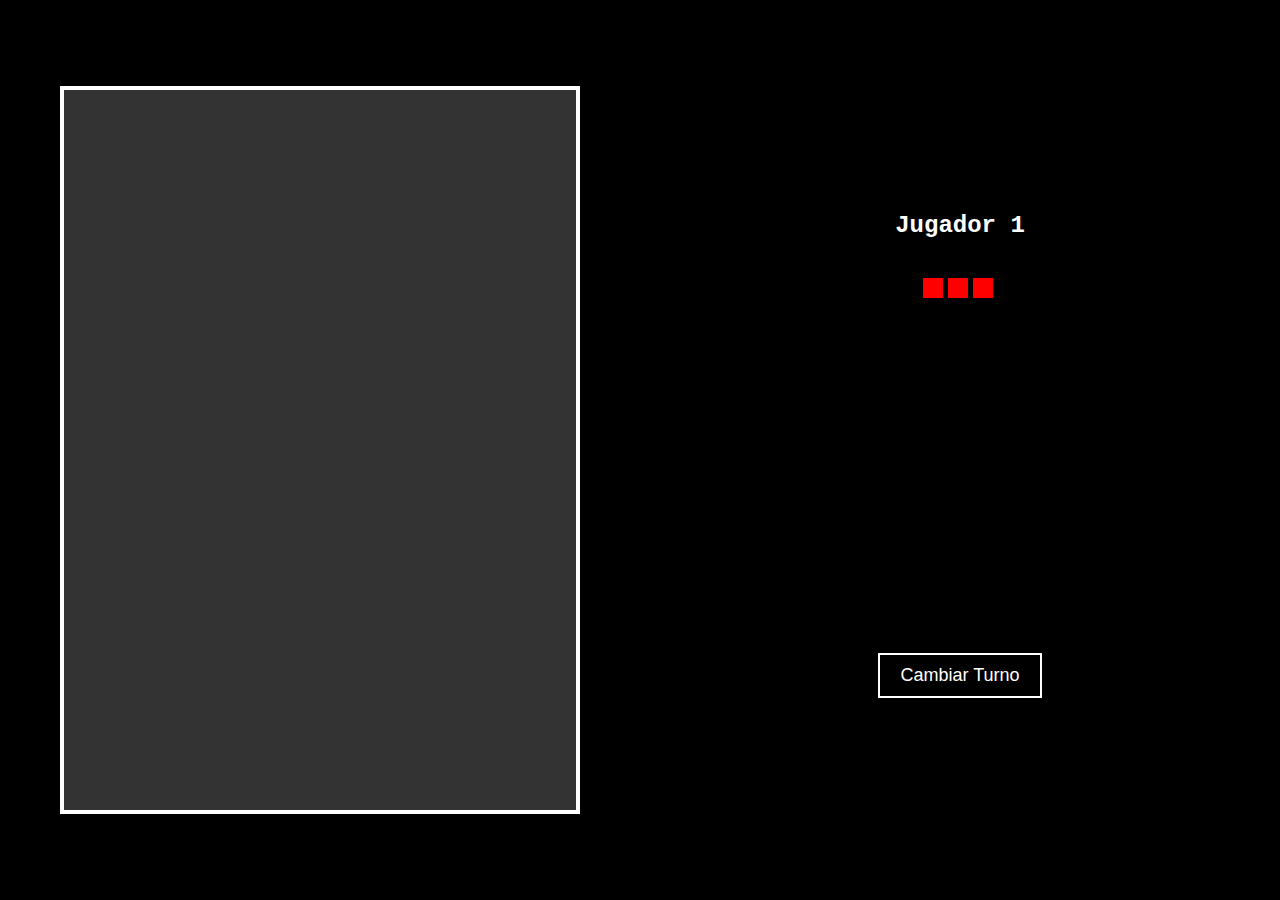
==== game.html @ e626b5e5 "add: Pantalla del Juego" ====
<!DOCTYPE html>
<html lang="es">
<head>
    <meta charset="UTF-8">
    <meta name="viewport" content="width=device-width, initial-scale=1.0">
    <title>Ruleta Rusa</title>
    <link rel="stylesheet" href="styles.css">
</head>
<body>
    <!-- Contenedor principal -->
    <div class="main-container">
        <!-- Contenedor de la tabla -->
        <div class="left-container">
            <!-- Tablero del juego -->
            <div class="table-container">
                <div class="table"></div>
            </div>
        </div>

        <!-- Contenedor de información del jugador y botón de cambio de turno -->
        <div class="right-container">
            <!-- Contenedor de información del jugador -->
            <div class="top-right">
                <div class="player-info">
                    <h2>Jugador 1</h2>
                    <div class="hearts">
                        <!-- Iconos de corazón para representar las vidas del jugador -->
                        <span class="heart"></span>
                        <span class="heart"></span>
                        <span class="heart"></span>
                    </div>
                </div>
            </div>
            
            <!-- Contenedor del botón de cambio de turno -->
            <div class="bottom-right">
                <div class="turn-button-container">
                    <button id="turnButton">Cambiar Turno</button>
                </div>
            </div>
        </div>
    </div>

    <script src="script.js"></script>
</body>
</html>
---- styles.css ----
body {
    background-color: black;
    color: white;
    font-family: 'Courier New', Courier, monospace;
    text-align: center;
    margin: 0;
    padding: 0;
}

.main-container {
    display: flex;
    height: 100vh;
}

.left-container {
    flex: 1;
    background-color: black; /* Color para el container izquierdo */
}

.right-container {
    flex: 1;
    display: flex;
    flex-direction: column;
}

.top-right {
    flex: 1;
    background-color: black; /* Color para el container superior derecho */
}

.bottom-right {
    flex: 1;
    background-color: black; /* Color para el container inferior derecho */
}

.table-container {
    display: flex;
    justify-content: center;
    align-items: center;
    height: 100%;
}

.table-container .table {
    width: 80%;
    height: 80%;
    background-color: #333;
    border: 4px solid white;
    margin: 20px;
}

.player-info {
    padding: 20px;
    display: flex;
    flex-direction: column;
    justify-content: center; /* Centra verticalmente */
    align-items: center; /* Centra horizontalmente */
    height: 100%; /* Ajusta la altura del contenedor */
}

.hearts {
    margin-top: 20px;
    display: flex;
    justify-content: center; /* Centra horizontalmente */
    align-items: center; /* Centra verticalmente */
}

.heart {
    display: inline-block;
    width: 20px;
    height: 20px;
    background-color: red;
    margin-right: 5px;
}

.turn-button-container {
    width: 100%;
    display: flex;
    justify-content: center; /* Centra horizontalmente */
    align-items: center; /* Centra verticalmente */
    height: 100%; /* Ajusta la altura del contenedor */
}

.turn-button-container button {
    background-color: black;
    color: white;
    border: 2px solid white;
    padding: 10px 20px;
    font-size: 18px;
    cursor: pointer;
    transition: background-color 0.3s, color 0.3s;
}

.turn-button-container button:hover {
    background-color: white;
    color: black;
}
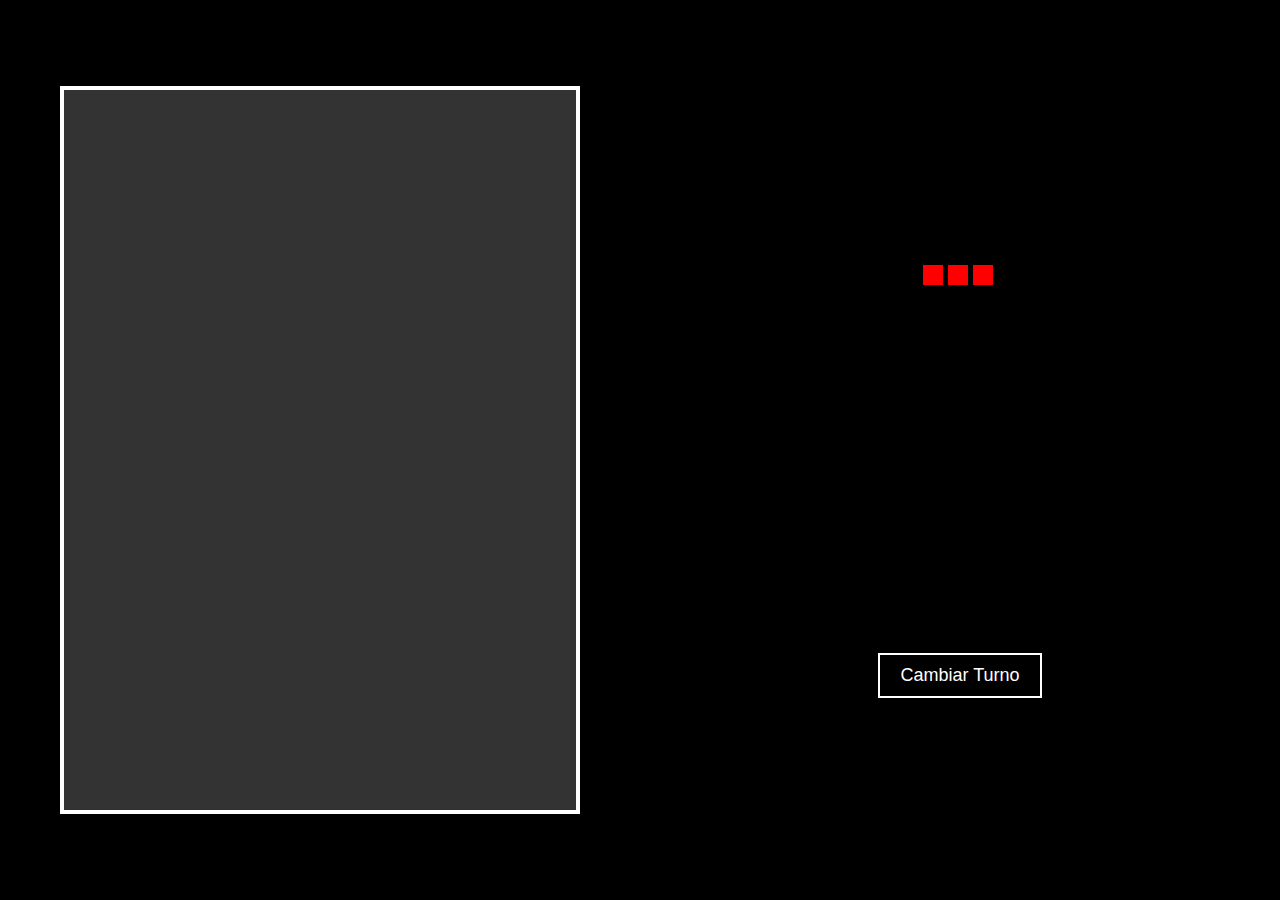
==== commit 9cccda0f: "add: Tablero gira y cambio de turno entre jugador 1 y 2." ====
--- a/game.html
+++ b/game.html
@@ -6,7 +6,7 @@
     <title>Ruleta Rusa</title>
     <link rel="stylesheet" href="styles.css">
 </head>
-<body>
+<body onload="loadNames()">
     <!-- Contenedor principal -->
     <div class="main-container">
         <!-- Contenedor de la tabla -->
@@ -20,9 +20,9 @@
         <!-- Contenedor de información del jugador y botón de cambio de turno -->
         <div class="right-container">
             <!-- Contenedor de información del jugador -->
-            <div class="top-right">
+            <div class="top-right" id="playerInfo">
                 <div class="player-info">
-                    <h2>Jugador 1</h2>
+                    <h2 id="currentPlayerName">Jugador 1</h2>
                     <div class="hearts">
                         <!-- Iconos de corazón para representar las vidas del jugador -->
                         <span class="heart"></span>
@@ -35,7 +35,7 @@
             <!-- Contenedor del botón de cambio de turno -->
             <div class="bottom-right">
                 <div class="turn-button-container">
-                    <button id="turnButton">Cambiar Turno</button>
+                    <button id="turnButton" onclick="changeTurn()">Cambiar Turno</button>
                 </div>
             </div>
         </div>
--- a/styles.css
+++ b/styles.css
@@ -80,7 +80,7 @@
     height: 100%; /* Ajusta la altura del contenedor */
 }
 
-.turn-button-container button {
+button {
     background-color: black;
     color: white;
     border: 2px solid white;
@@ -90,7 +90,21 @@
     transition: background-color 0.3s, color 0.3s;
 }
 
-.turn-button-container button:hover {
+button:hover {
     background-color: white;
     color: black;
 }
+
+/* Agregar la animación de rotación */
+.rotate-animation {
+    animation: rotateTable 1s ease-in-out forwards;
+}
+
+@keyframes rotateTable {
+    0% {
+        transform: rotate(0deg);
+    }
+    100% {
+        transform: rotate(180deg);
+    }
+}
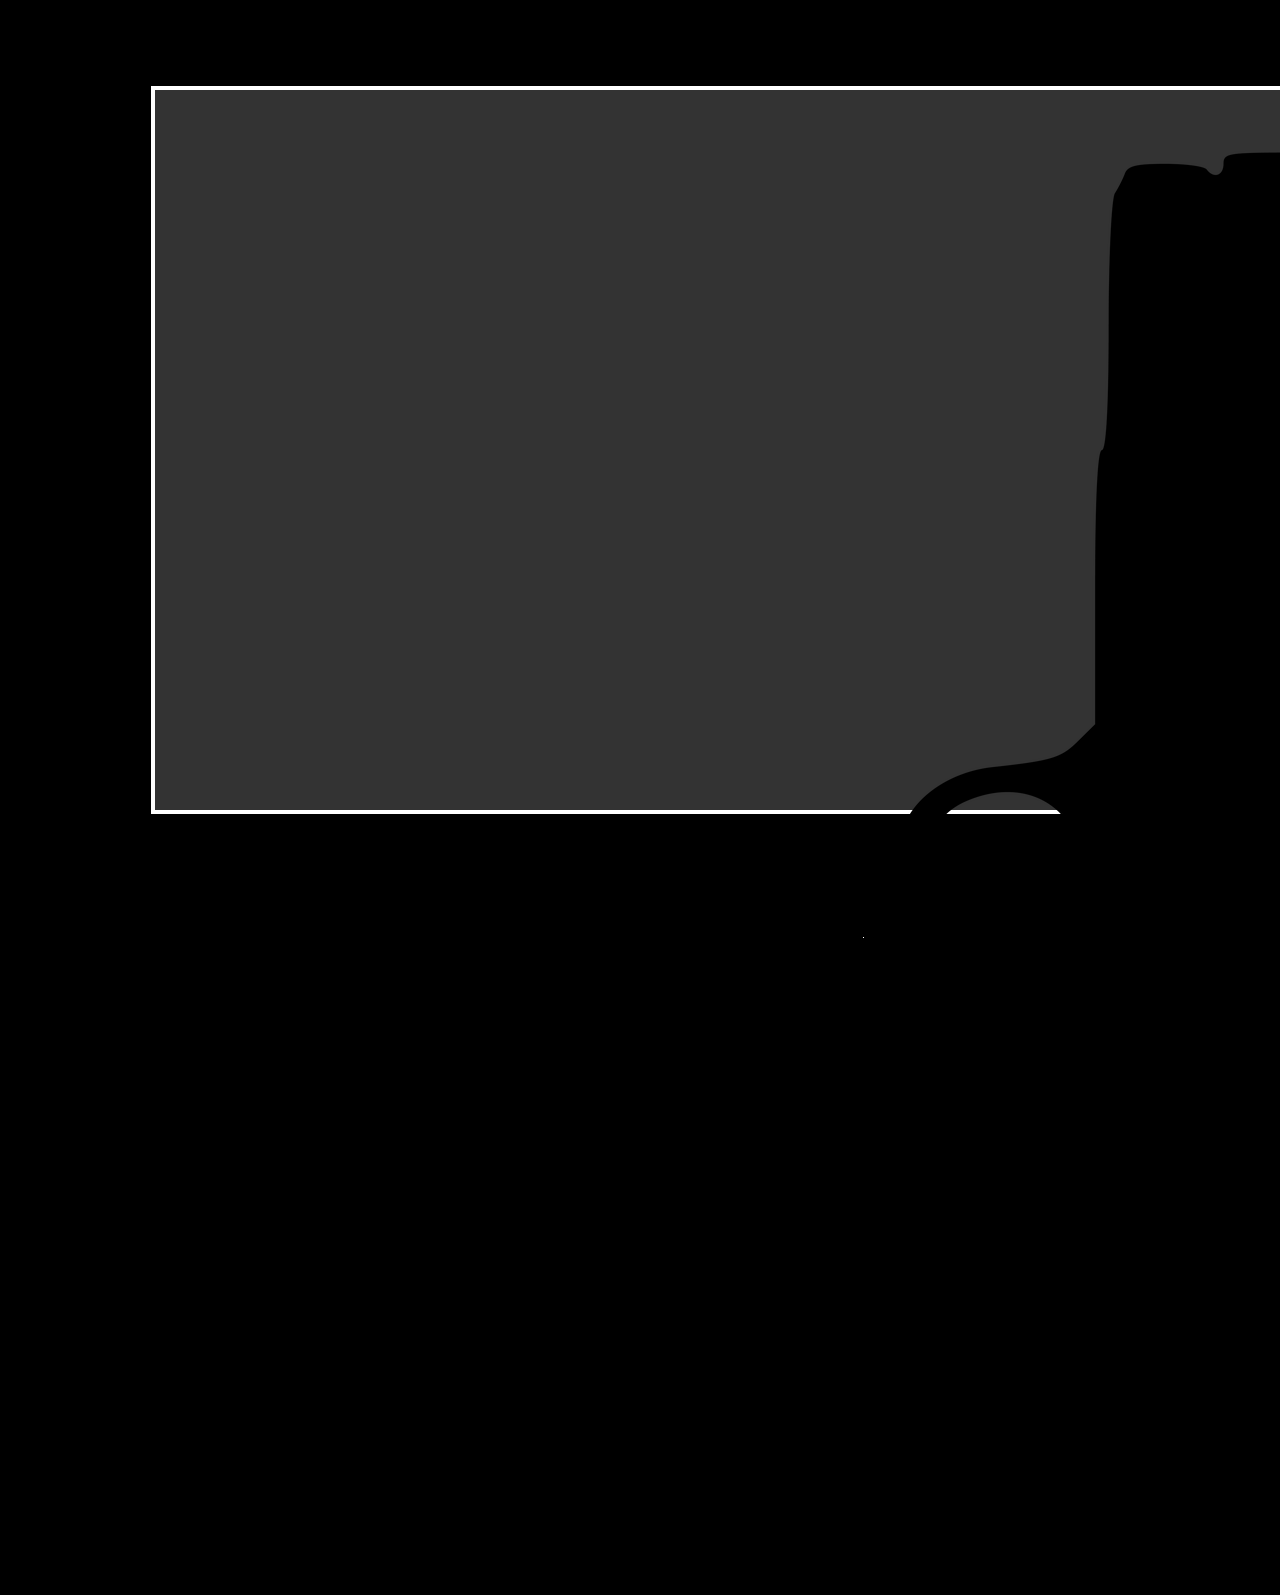
==== commit f1d46fff: "add: Añadido asset de arma (png y svg)." ====
--- a/game.html
+++ b/game.html
@@ -13,7 +13,9 @@
         <div class="left-container">
             <!-- Tablero del juego -->
             <div class="table-container">
-                <div class="table"></div>
+                <div class="table">
+                    <img src="/assets/gun.png" class="gun">
+                </div>
             </div>
         </div>
 
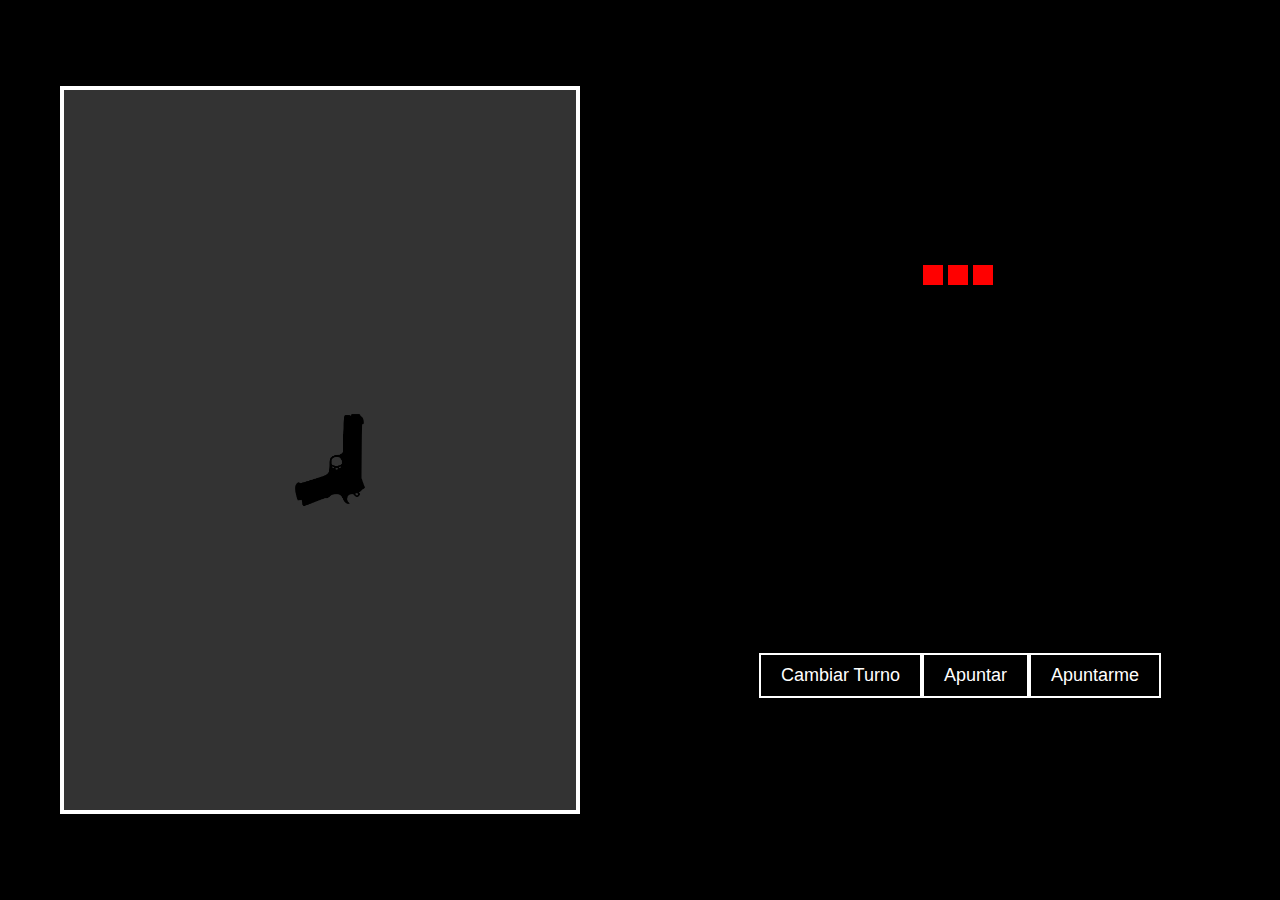
==== commit d2e32bd6: "fix: Rotaciones." ====
--- a/game.html
+++ b/game.html
@@ -38,6 +38,8 @@
             <div class="bottom-right">
                 <div class="turn-button-container">
                     <button id="turnButton" onclick="changeTurn()">Cambiar Turno</button>
+                    <button onclick="pointUp()">Apuntar</button>
+                    <button onclick="pointDown()">Apuntarme</button>
                 </div>
             </div>
         </div>
--- a/styles.css
+++ b/styles.css
@@ -108,3 +108,17 @@
         transform: rotate(180deg);
     }
 }
+
+.table{
+    position: relative;
+}
+
+/* Estilos para el arma */
+.gun {
+    position: absolute;
+    width: 100px; /* Tamaño del arma */
+    height: 100px;
+    top: calc(50% - 40px); /* 50% de la altura menos la mitad del tamaño del arma */
+    left: calc(50% - 40px); 
+}
+
